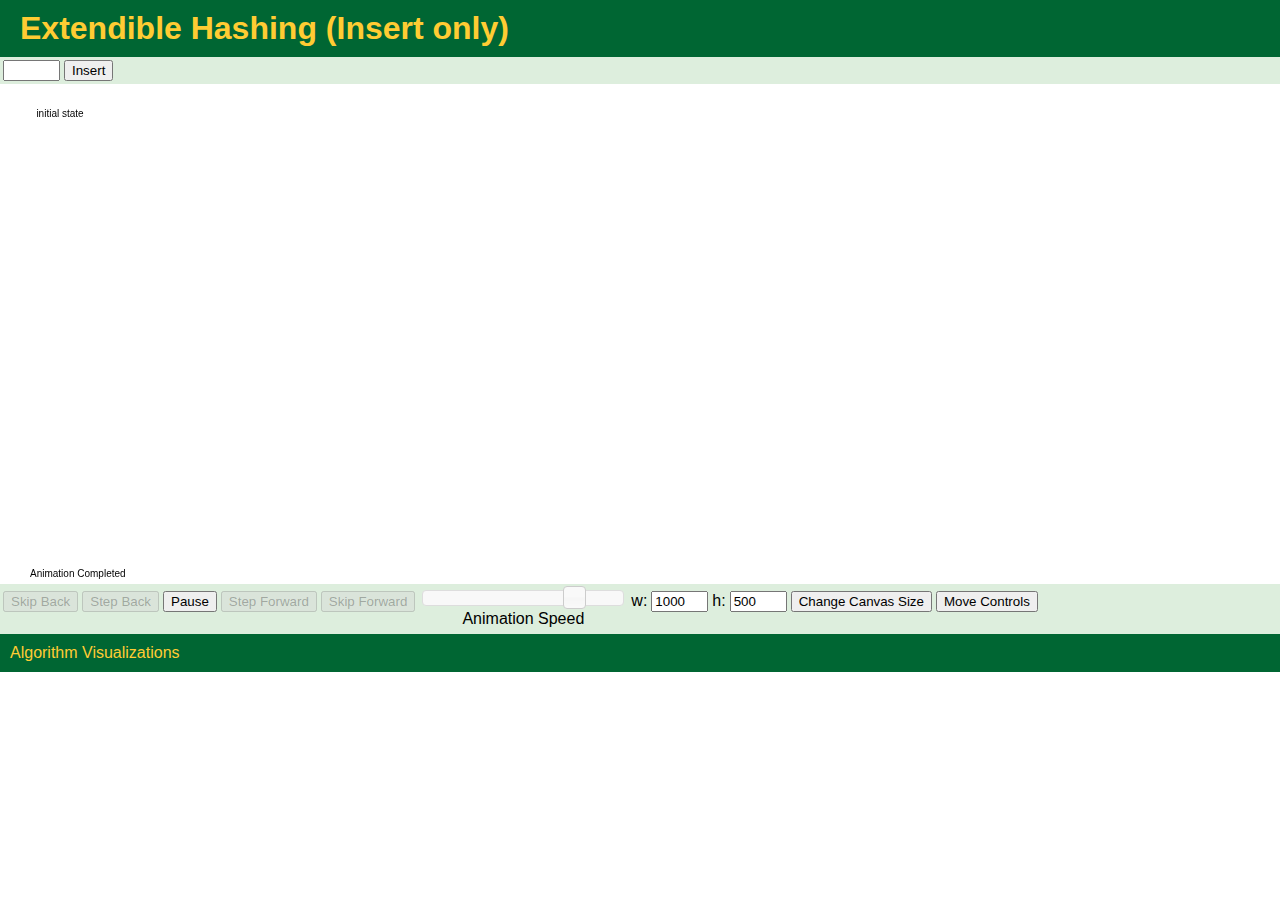
==== ExtendibleHash.html @ 826ddb4f "Initial commit" ====
<html>
	<head>
		
		<title>
			Extendible Hashing visualization
		</title>
		
		<!-- css sheet for how the page is laid out -->
		
		<link rel="stylesheet" href="visualizationPageStyle.css">
			
			
		<!-- jqueury stuff.  Only used for the animation speed slider. -->
		<link rel="stylesheet" href="ThirdParty/jquery-ui-1.8.11.custom.css">
				
		<script src="ThirdParty/jquery-1.5.2.min.js"></script>
		<script src="ThirdParty/jquery-ui-1.8.11.custom.min.js"></script>
				
		<!-- Javascript for the actual visualization code -->
		<script type = "application/javascript" src = "AnimationLibrary/CustomEvents.js"> </script>
		<script type = "application/javascript" src = "AnimationLibrary/UndoFunctions.js"> </script>
		<script type = "application/javascript" src = "AnimationLibrary/AnimatedObject.js"> </script>
		<script type = "application/javascript" src = "AnimationLibrary/AnimatedLabel.js"> </script>
		<script type = "application/javascript" src = "AnimationLibrary/AnimatedCircle.js"> </script>
		<script type = "application/javascript" src = "AnimationLibrary/AnimatedRectangle.js"> </script>
		<script type = "application/javascript" src = "AnimationLibrary/AnimatedLinkedList.js"> </script>
		<script type = "application/javascript" src = "AnimationLibrary/HighlightCircle.js"> </script>
		<script type = "application/javascript" src = "AnimationLibrary/Line.js"> </script>
		<script type = "application/javascript" src = "AnimationLibrary/ObjectManager.js"> </script>
		<script type = "application/javascript" src = "AnimationLibrary/AnimationMain.js"> </script>
		<script type = "application/javascript" src = "AlgorithmLibrary/Algorithm.js"> </script>
		<script type = "application/javascript" src = "AlgorithmLibrary/extendible.js"> </script> 
		<script type = "application/javascript" src = "AlgorithmLibrary/ExtendibleHash.js"> </script> 
				
			
	 </head> 
	
	<body onload="init();" class="VisualizationMainPage">
		
		<div id = "container">
			
			<div id="header">  
				<h1>Extendible Hashing (Insert only)</h1>
			</div>
			
			<div = id = "mainContent"> 
				
				<div id = "algoControlSection">
					<!-- Table for buttons to control specific animation (insert/find/etc) -->
					<!-- (filled in by javascript code specific to the animtion) -->
					<table id="AlgorithmSpecificControls"> </table> 
				</div>
				
					<!-- Drawing canvas where all animation is done.  Note:  can be resized in code -->
									
				<canvas id="canvas" width="1000" height="500"></canvas>
				
				<div id = "generalAnimationControlSection">
					<!-- Table for buttons to control general animation (play/pause/undo/etc) ->
					<!-- (filled in by javascript code, specifically AnimationMain.js)  -->

					<table id="GeneralAnimationControls">  </table>		
				</div>
				
			</div> <!-- mainContent -->
			
			<div id="footer">  
				<p><a href="Algorithms.html">Algorithm Visualizations</a></p>
			</div>

		</div><!-- container -->
	</body>
</html>
---- visualizationPageStyle.css ----
@charset "utf-8";


body {
	font: 100% Verdana, Arial, Helvetica, sans-serif;
	/*background: #666666; */
	margin: 0; /* it's good practice to zero the margin and padding of the body element to account for differing browser defaults */
	padding: 0;
	text-align: center; /* this centers the container in IE 5* browsers. The text is then set to the left aligned default in the #container selector */
	color: #000000;
}




.VisualizationMainPage #mainContent {
	/*padding: 0 20px; /* remember that padding is the space inside the div box and margin is the space outside the div box */
	background: #FFFFFF;
}



.VisualizationMainPage #container {


	background: #FFFFFF;
	/*margin: 0 auto; /* the auto margins (in conjunction with a width) center the page */
	text-align: left; /* this overrides the text-align: center on the body element. */
}


.VisualizationMainPage #algoControlSection
{
	background: #DDEEDD; 
	color:#000000; 

}


.VisualizationMainPage #generalAnimationControlSection
{
	background: #DDEEDD; 
	color:#006600; 

}

.VisualizationMainPage  #header { 
	background: #006633; 
	color:#ffCC33;
	padding: 0 10px 0 20px; 
  
} 
 
.VisualizationMainPage #header  A:visited 
	  { text-decoration:none;
        color:#ffCC33; 
	   }
	   
	   
.VisualizationMainPage #header h1 {
	margin: 0; 
	padding: 10px 0; 
	}
	   
.VisualizationMainPage #header A:link {
    text-decoration:none;
    color:#ffCC33;
	}
	
	
.VisualizationMainPage #container {
	background: #FFFFFF;
	margin: 0 auto; /* the auto margins (in conjunction with a width) center the page */
	text-align: left; /* this overrides the text-align: center on the body element. */
}	
	
	
.VisualizationMainPage #footer  A:visited { text-decoration:none;
        color:ffcc33; 
}

.VisualizationMainPage #footer A:link {
    text-decoration:none;
	color:#ffCC33;
}


	

.VisualizationMainPage #mainContent h1{
	padding: 0 20px; 
	background: #FFFFFF;
	color:#006633
}

.VisualizationMainPage #mainContent h2{
	padding: 0 20px; 
	background: #FFFFFF;
	color:#006633
}

.VisualizationMainPage #mainContent h3{
	padding: 0 20px; 
	background: #FFFFFF;
	color:#006633
}



.VisualizationMainPage #footer { 
	padding: 0 10px;
    background: #006633; 
	color:#ffcc33;
} 
.VisualizationMainPage #footer p {
	margin: 0; 	padding: 10px 0; 
}

EM {text-decoration: bold;}
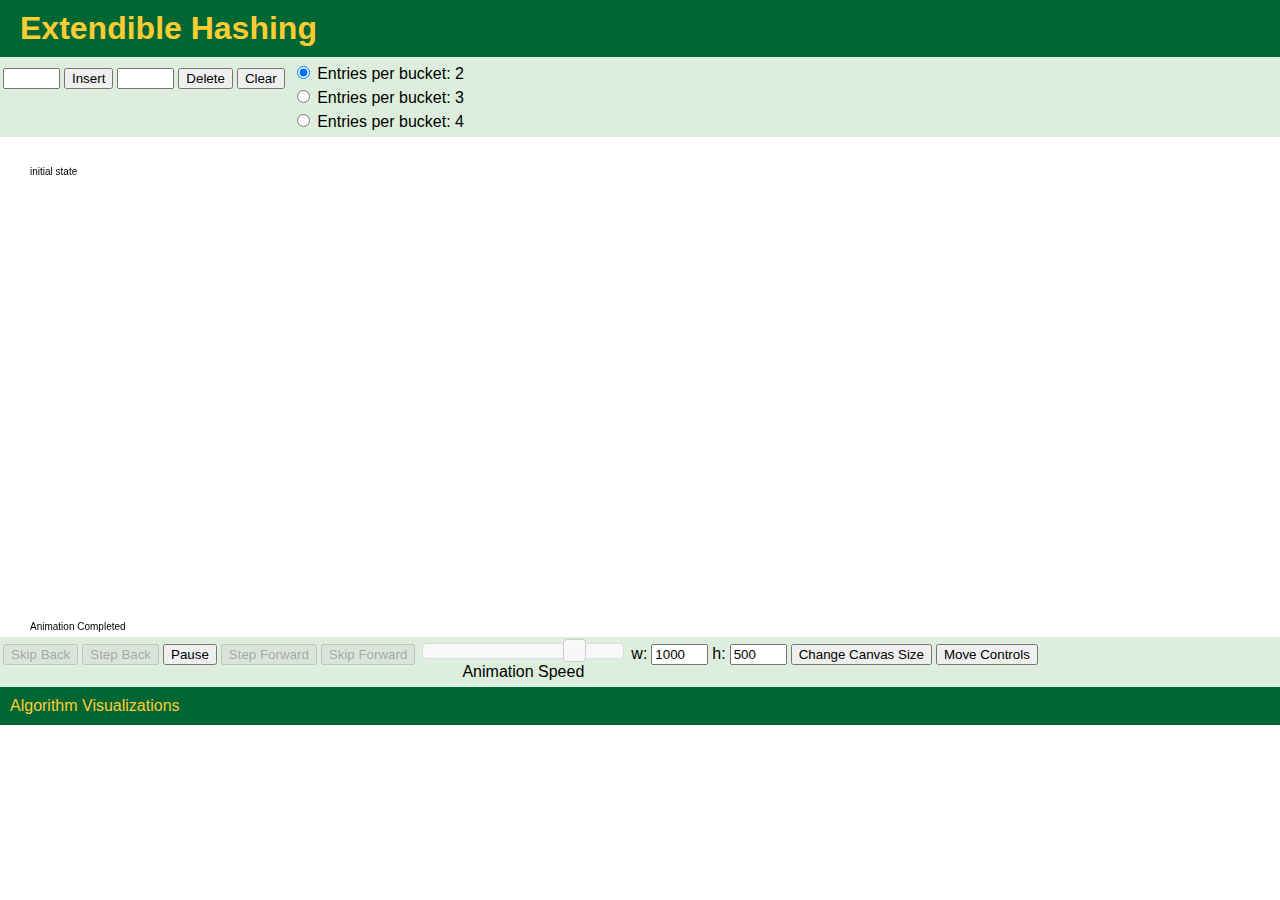
==== commit 9744021f: "Consolidate code into one file" ====
--- a/ExtendibleHash.html
+++ b/ExtendibleHash.html
@@ -29,7 +29,6 @@
 		<script type = "application/javascript" src = "AnimationLibrary/ObjectManager.js"> </script>
 		<script type = "application/javascript" src = "AnimationLibrary/AnimationMain.js"> </script>
 		<script type = "application/javascript" src = "AlgorithmLibrary/Algorithm.js"> </script>
-		<script type = "application/javascript" src = "AlgorithmLibrary/extendible.js"> </script> 
 		<script type = "application/javascript" src = "AlgorithmLibrary/ExtendibleHash.js"> </script> 
 				
 			
@@ -40,7 +39,7 @@
 		<div id = "container">
 			
 			<div id="header">  
-				<h1>Extendible Hashing (Insert only)</h1>
+				<h1>Extendible Hashing</h1>
 			</div>
 			
 			<div = id = "mainContent"> 
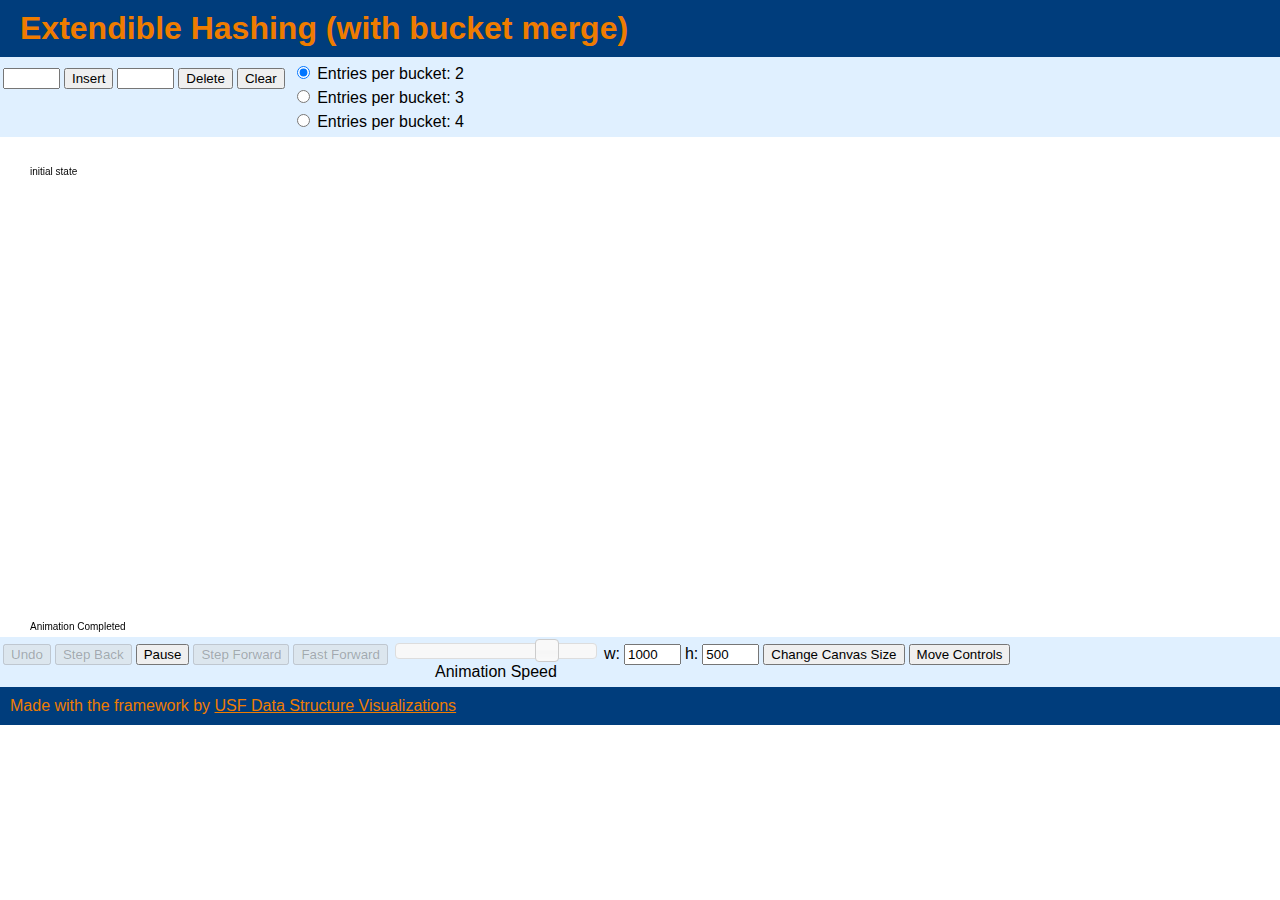
==== commit c7ffbf84: "Tidy up HTML and update color scheme" ====
--- a/ExtendibleHash.html
+++ b/ExtendibleHash.html
@@ -10,7 +10,7 @@
 		<link rel="stylesheet" href="visualizationPageStyle.css">
 			
 			
-		<!-- jqueury stuff.  Only used for the animation speed slider. -->
+		<!-- jquery stuff.  Only used for the animation speed slider. -->
 		<link rel="stylesheet" href="ThirdParty/jquery-ui-1.8.11.custom.css">
 				
 		<script src="ThirdParty/jquery-1.5.2.min.js"></script>
@@ -39,10 +39,10 @@
 		<div id = "container">
 			
 			<div id="header">  
-				<h1>Extendible Hashing</h1>
+				<h1>Extendible Hashing (with bucket merge)</h1>
 			</div>
 			
-			<div = id = "mainContent"> 
+			<div id = "mainContent"> 
 				
 				<div id = "algoControlSection">
 					<!-- Table for buttons to control specific animation (insert/find/etc) -->
@@ -55,7 +55,7 @@
 				<canvas id="canvas" width="1000" height="500"></canvas>
 				
 				<div id = "generalAnimationControlSection">
-					<!-- Table for buttons to control general animation (play/pause/undo/etc) ->
+					<!-- Table for buttons to control general animation (play/pause/undo/etc) -->
 					<!-- (filled in by javascript code, specifically AnimationMain.js)  -->
 
 					<table id="GeneralAnimationControls">  </table>		
@@ -64,7 +64,7 @@
 			</div> <!-- mainContent -->
 			
 			<div id="footer">  
-				<p><a href="Algorithms.html">Algorithm Visualizations</a></p>
+				<p>Made with the framework by <a href="https://www.cs.usfca.edu/~galles/visualization/about.html">USF Data Structure Visualizations</a></p>
 			</div>
 
 		</div><!-- container -->
--- a/visualizationPageStyle.css
+++ b/visualizationPageStyle.css
@@ -1,9 +1,9 @@
 @charset "utf-8";
 
 
-body {
+body 
+{
 	font: 100% Verdana, Arial, Helvetica, sans-serif;
-	/*background: #666666; */
 	margin: 0; /* it's good practice to zero the margin and padding of the body element to account for differing browser defaults */
 	padding: 0;
 	text-align: center; /* this centers the container in IE 5* browsers. The text is then set to the left aligned default in the #container selector */
@@ -11,27 +11,63 @@
 }
 
 
+.VisualizationMainPage #container 
+{
+	background: #FFFFFF;
+	margin: 0 auto; /* the auto margins (in conjunction with a width) center the page */
+	text-align: left; /* this overrides the text-align: center on the body element. */
+}	
 
 
-.VisualizationMainPage #mainContent {
+.VisualizationMainPage  #header 
+{ 
+	background: #003D7C; 
+	color:#EF7C00;
+	padding: 0 10px 0 20px; 
+  
+} 
+
+.VisualizationMainPage #header h1 
+{
+	margin: 0; 
+	padding: 10px 0; 
+}
+
+
+.VisualizationMainPage #mainContent 
+{
 	/*padding: 0 20px; /* remember that padding is the space inside the div box and margin is the space outside the div box */
 	background: #FFFFFF;
 }
 
 
+/* 
+.VisualizationMainPage #mainContent h1 
+{
+	padding: 0 20px; 
+	background: #FFFFFF;
+	color:#006633
+}
 
-.VisualizationMainPage #container {
+.VisualizationMainPage #mainContent h2 
+{
+	padding: 0 20px; 
+	background: #FFFFFF;
+	color:#006633
+}
 
-
+.VisualizationMainPage #mainContent h3 
+{
+	padding: 0 20px; 
 	background: #FFFFFF;
-	/*margin: 0 auto; /* the auto margins (in conjunction with a width) center the page */
-	text-align: left; /* this overrides the text-align: center on the body element. */
-}
+	color:#006633
+} 
+*/
 
 
 .VisualizationMainPage #algoControlSection
 {
-	background: #DDEEDD; 
+	background: #e0f0ff; 
 	color:#000000; 
 
 }
@@ -39,83 +75,33 @@
 
 .VisualizationMainPage #generalAnimationControlSection
 {
-	background: #DDEEDD; 
-	color:#006600; 
-
-}
-
-.VisualizationMainPage  #header { 
-	background: #006633; 
-	color:#ffCC33;
-	padding: 0 10px 0 20px; 
-  
-} 
- 
-.VisualizationMainPage #header  A:visited 
-	  { text-decoration:none;
-        color:#ffCC33; 
-	   }
-	   
-	   
-.VisualizationMainPage #header h1 {
-	margin: 0; 
-	padding: 10px 0; 
-	}
-	   
-.VisualizationMainPage #header A:link {
-    text-decoration:none;
-    color:#ffCC33;
-	}
-	
-	
-.VisualizationMainPage #container {
-	background: #FFFFFF;
-	margin: 0 auto; /* the auto margins (in conjunction with a width) center the page */
-	text-align: left; /* this overrides the text-align: center on the body element. */
-}	
-	
-	
-.VisualizationMainPage #footer  A:visited { text-decoration:none;
-        color:ffcc33; 
-}
-
-.VisualizationMainPage #footer A:link {
-    text-decoration:none;
-	color:#ffCC33;
+	background: #e0f0ff; 
 }
 
 
-	
-
-.VisualizationMainPage #mainContent h1{
-	padding: 0 20px; 
-	background: #FFFFFF;
-	color:#006633
-}
-
-.VisualizationMainPage #mainContent h2{
-	padding: 0 20px; 
-	background: #FFFFFF;
-	color:#006633
-}
-
-.VisualizationMainPage #mainContent h3{
-	padding: 0 20px; 
-	background: #FFFFFF;
-	color:#006633
+.VisualizationMainPage #footer 
+{ 
+	padding: 0 10px;
+  background: #003D7C; 
+	color:#EF7C00;
 }
 
 
-
-.VisualizationMainPage #footer { 
-	padding: 0 10px;
-    background: #006633; 
-	color:#ffcc33;
-} 
-.VisualizationMainPage #footer p {
-	margin: 0; 	padding: 10px 0; 
+.VisualizationMainPage #footer  a 
+{ 
+  color: #EF7C00; 
 }
 
-EM {text-decoration: bold;}
+
+.VisualizationMainPage #footer  p 
+{
+	margin: 0; 	
+	padding: 10px 0; 
+}
+
+EM 
+{
+	text-decoration: bold;
+}
 
 	
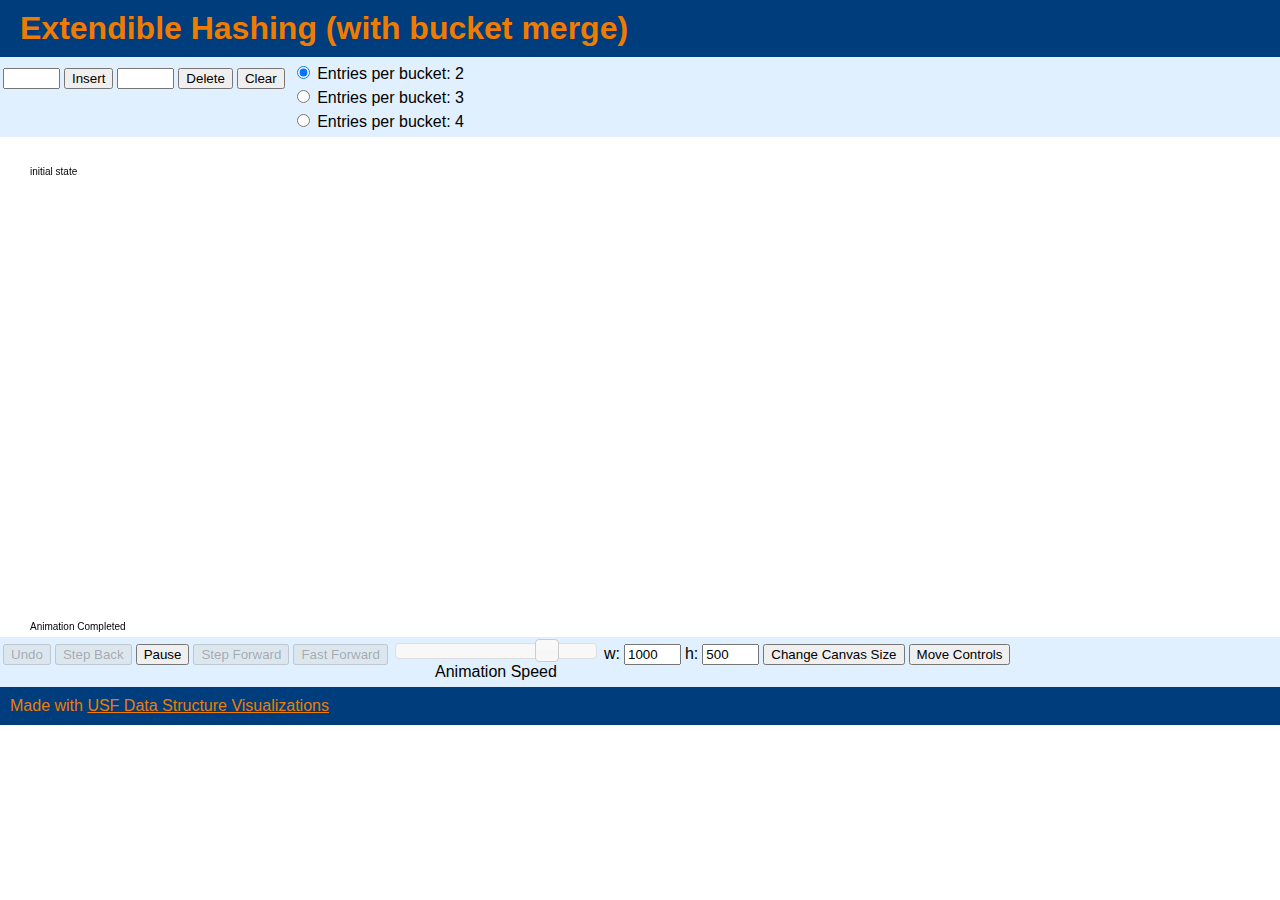
==== commit c315d449: "Add favicon" ====
--- a/ExtendibleHash.html
+++ b/ExtendibleHash.html
@@ -4,6 +4,7 @@
 		<title>
 			Extendible Hashing visualization
 		</title>
+		<link rel="icon" href="favicon.png" type="image/png">
 		
 		<!-- css sheet for how the page is laid out -->
 		
@@ -64,7 +65,7 @@
 			</div> <!-- mainContent -->
 			
 			<div id="footer">  
-				<p>Made with the framework by <a href="https://www.cs.usfca.edu/~galles/visualization/about.html">USF Data Structure Visualizations</a></p>
+				<p>Made with <a href="https://www.cs.usfca.edu/~galles/visualization/about.html">USF Data Structure Visualizations</a></p>
 			</div>
 
 		</div><!-- container -->
